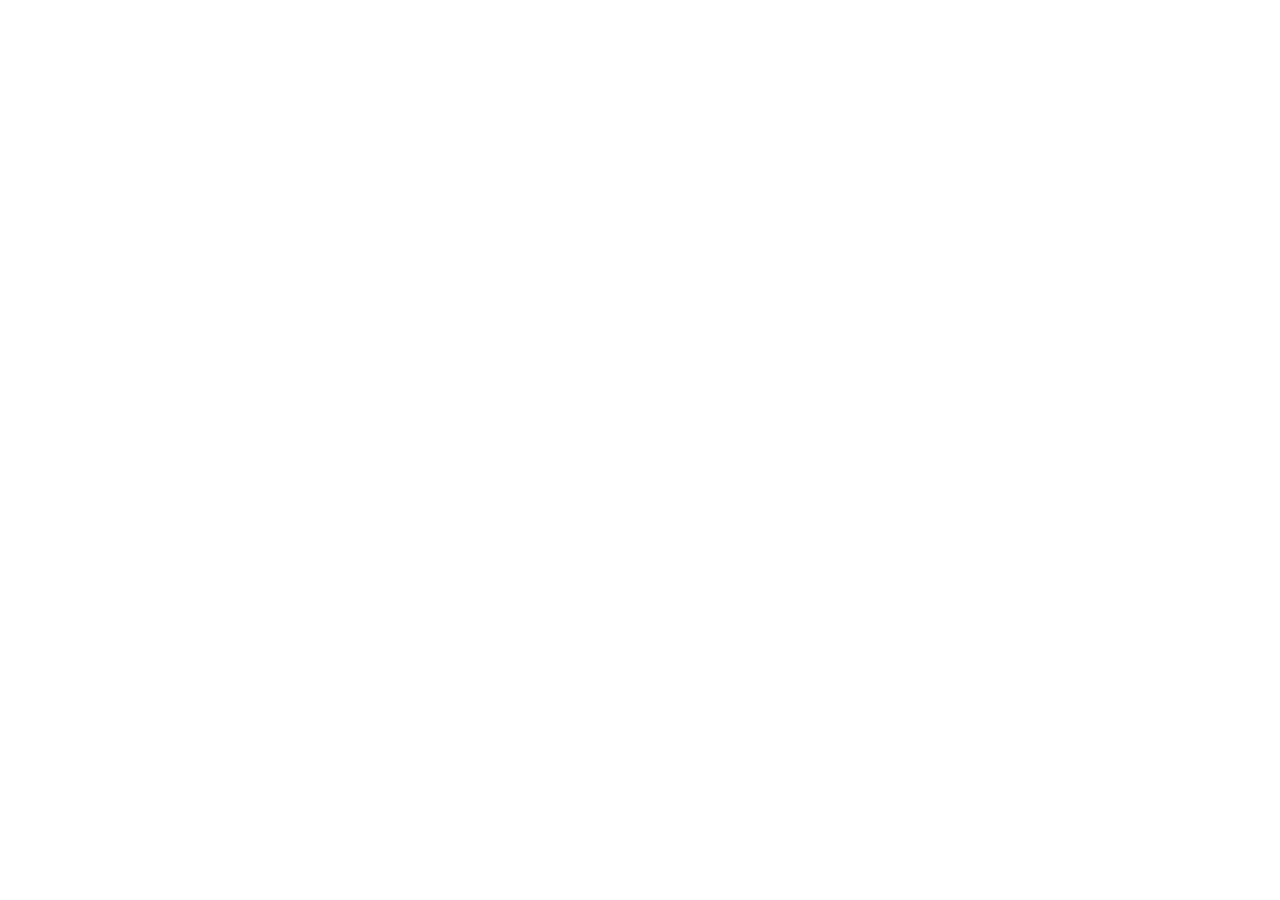
==== index.html @ 4efa0c6f "Create index.html" ====
<!DOCTYPE html>
<html iang="ja">
<head>
    <meta charset="UTF-8">
    <title>マテリアルスイーツ</title>
    <meta name="description" content="伝統と素材にこだわった季節のフルーツを使用したスイーツのお店です。">
</head>
<body>
</body>
</html>
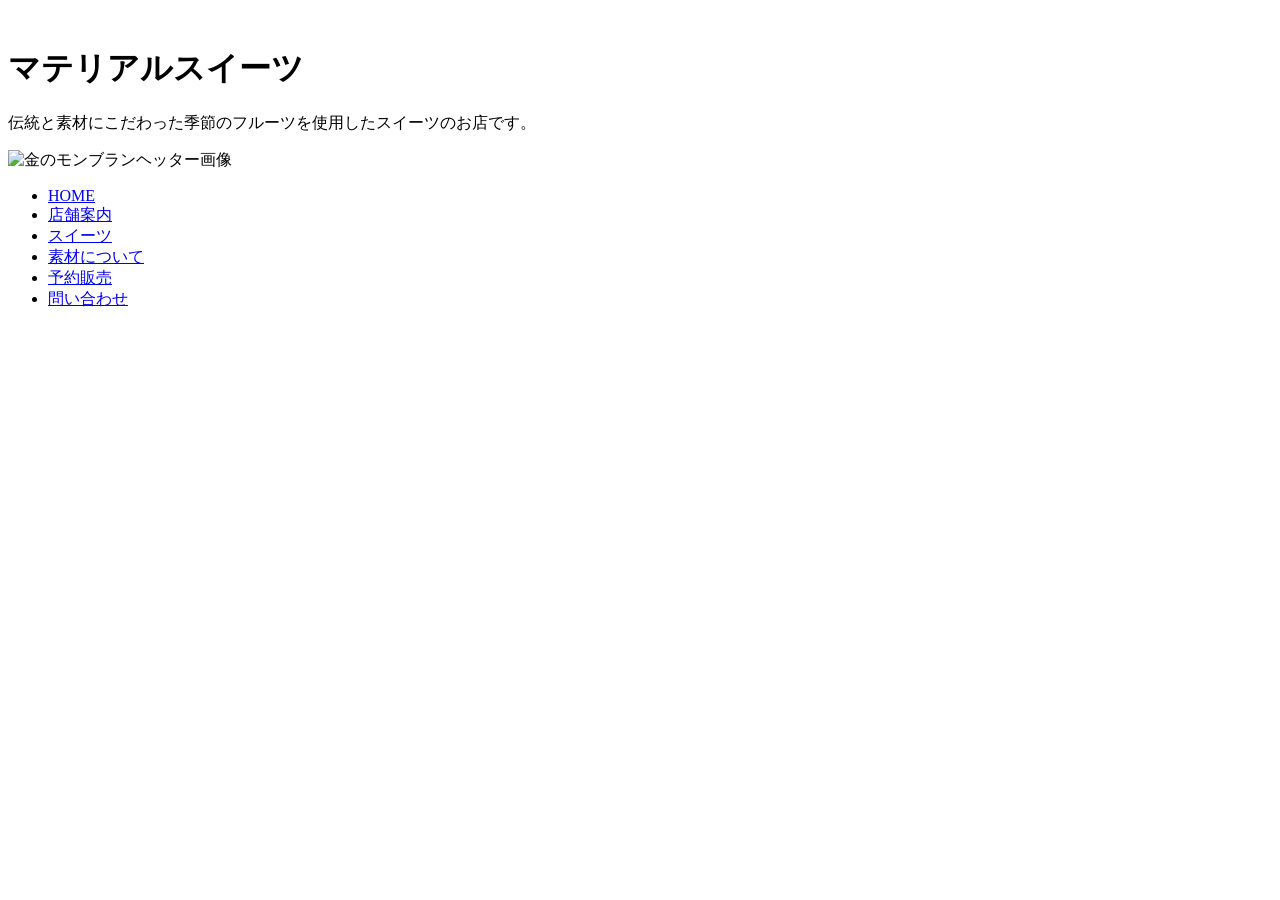
==== commit 4f94908c: "Add header section with navigation and images" ====
--- a/index.html
+++ b/index.html
@@ -6,5 +6,21 @@
     <meta name="description" content="伝統と素材にこだわった季節のフルーツを使用したスイーツのお店です。">
 </head>
 <body>
+  <header>
+     <img scr="images/logo.png">
+        <h1>マテリアルスイーツ</h1>
+        <p>伝統と素材にこだわった季節のフルーツを使用したスイーツのお店です。</p>
+     <img scr="images/blanc_head.jog" alt="金のモンブランヘッター画像">
+     <nav>
+        <ul>
+           <li><a href="index.html">HOME</a></li>
+           <li><a href="shop.html">店舗案内</a></li>
+           <li><a href="#">スイーツ</a></li>
+           <li><a href="#">素材について</a></li>
+           <li><a href="#">予約販売</a></li>
+           <li><a href="#">問い合わせ</a></li>
+        </ul>
+     </nav>
+  </header>
 </body>
 </html>
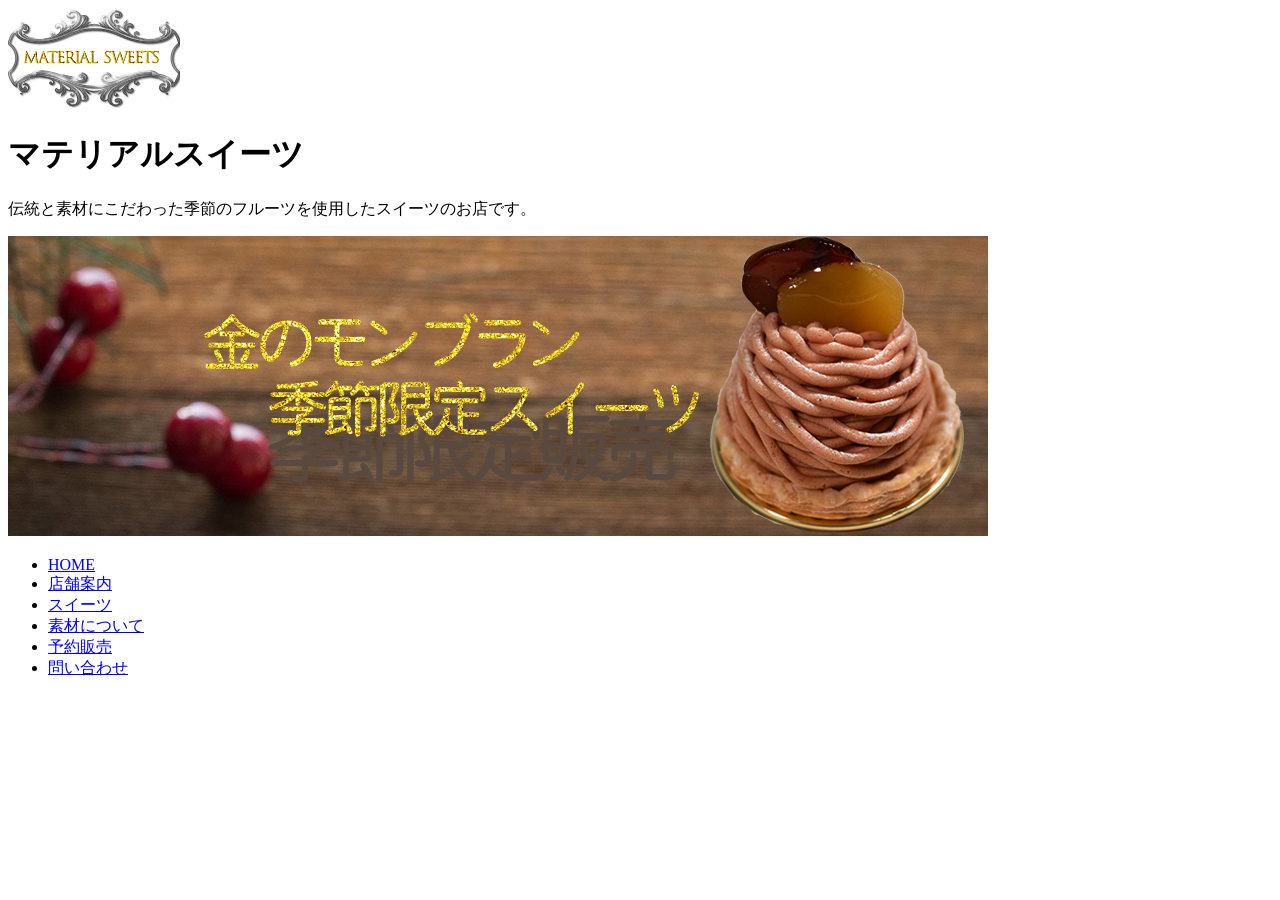
==== commit c4aed77b: "Fix image tag attribute from 'scr' to 'src'" ====
--- a/index.html
+++ b/index.html
@@ -1,5 +1,5 @@
 <!DOCTYPE html>
-<html iang="ja">
+<html lang="ja">
 <head>
     <meta charset="UTF-8">
     <title>マテリアルスイーツ</title>
@@ -7,10 +7,10 @@
 </head>
 <body>
   <header>
-     <img scr="images/logo.png">
+     <img src="images/logo.png">
         <h1>マテリアルスイーツ</h1>
         <p>伝統と素材にこだわった季節のフルーツを使用したスイーツのお店です。</p>
-     <img scr="images/blanc_head.jog" alt="金のモンブランヘッター画像">
+     <img src="images/blanc_head.jpg" alt="金のモンブランヘッター画像">
      <nav>
         <ul>
            <li><a href="index.html">HOME</a></li>
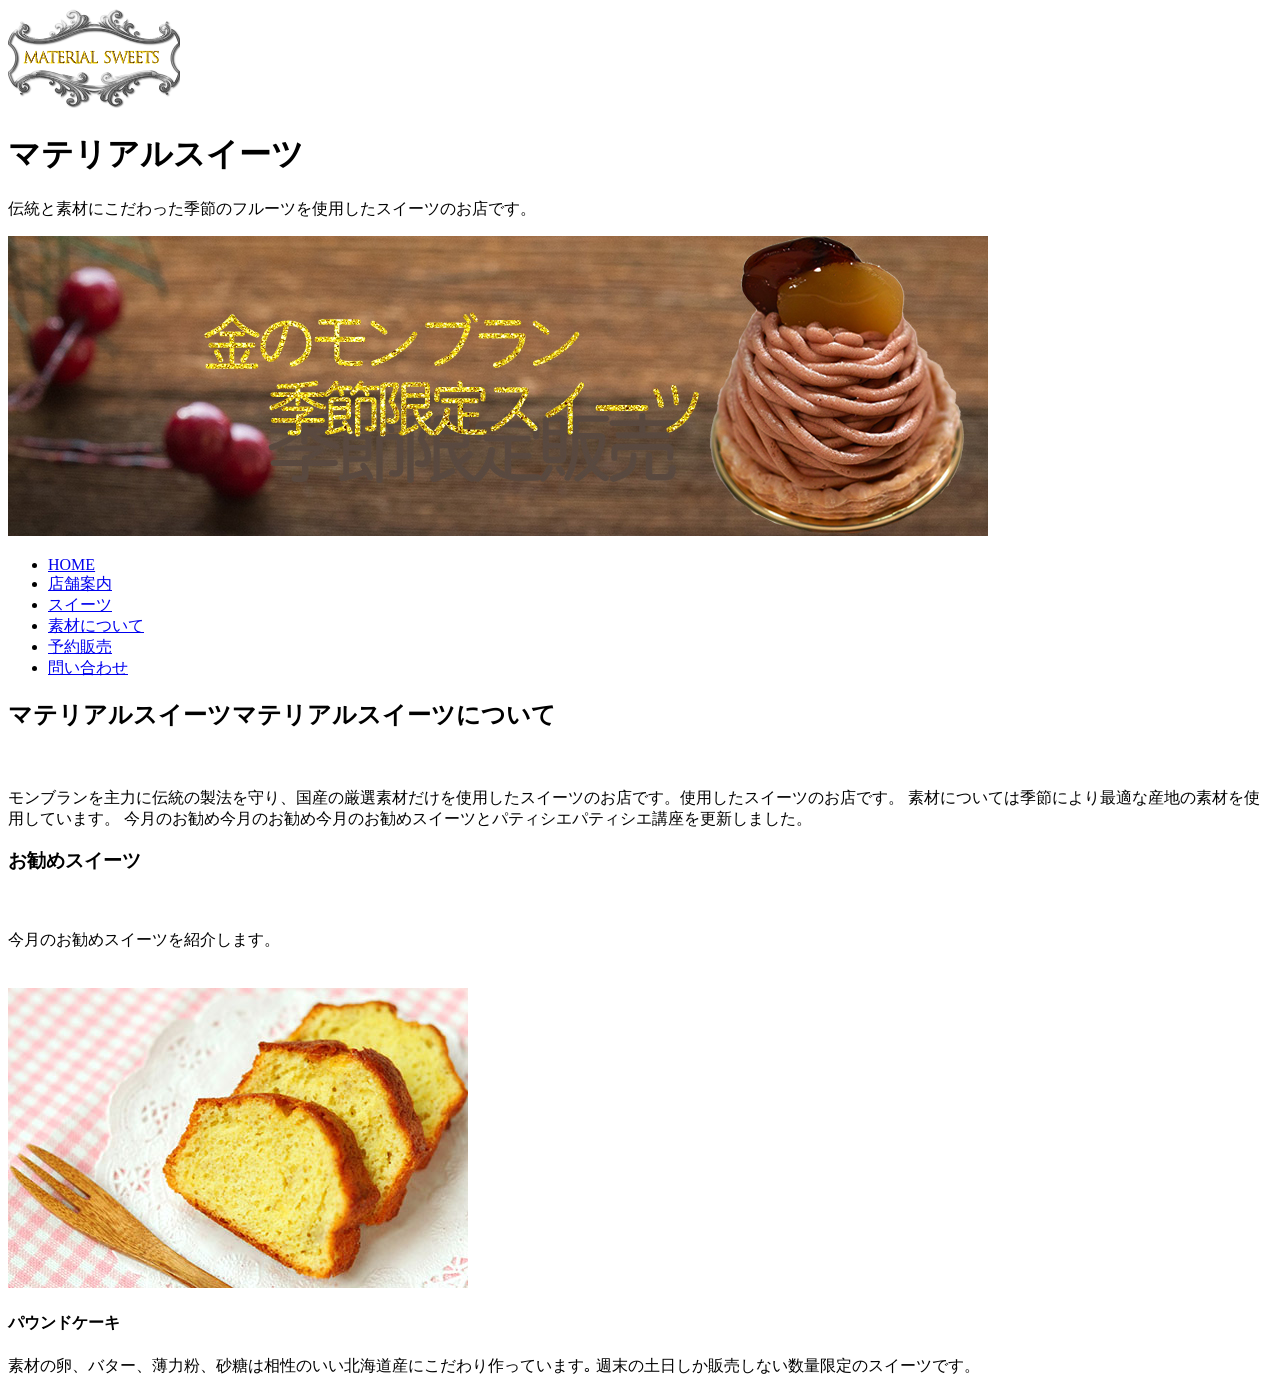
==== commit 3e5e5df0: "Update index.html" ====
--- a/index.html
+++ b/index.html
@@ -22,5 +22,24 @@
         </ul>
      </nav>
   </header>
+  <main>
+    <article>
+        <h2>マテリアルスイーツマテリアルスイーツについて</h2>
+　　     <p>モンブランを主力に伝統の製法を守り、国産の厳選素材だけを使用したスイーツのお店です。使用したスイーツのお店です。
+           素材については季節により最適な産地の素材を使用しています。
+           今月のお勧め今月のお勧め今月のお勧めスイーツとパティシエパティシエ講座を更新しました。</p>
+        <section>
+            <h3>お勧めスイーツ</h3>
+　　         <p>今月のお勧めスイーツを紹介します。</p>
+　　　　　　　　<section>
+                <img src="images/pound.jpg" alt="パウンドケーキの写真">
+                <h4>パウンドケーキ</h4>
+                <p>素材の卵、バター、薄力粉、砂糖は相性のいい北海道産にこだわり作っています｡
+                   週末の土日しか販売しない数量限定のスイーツです。</p>
+            </section>
+         </section>
+        
+    </article>
+  </main>
 </body>
 </html>
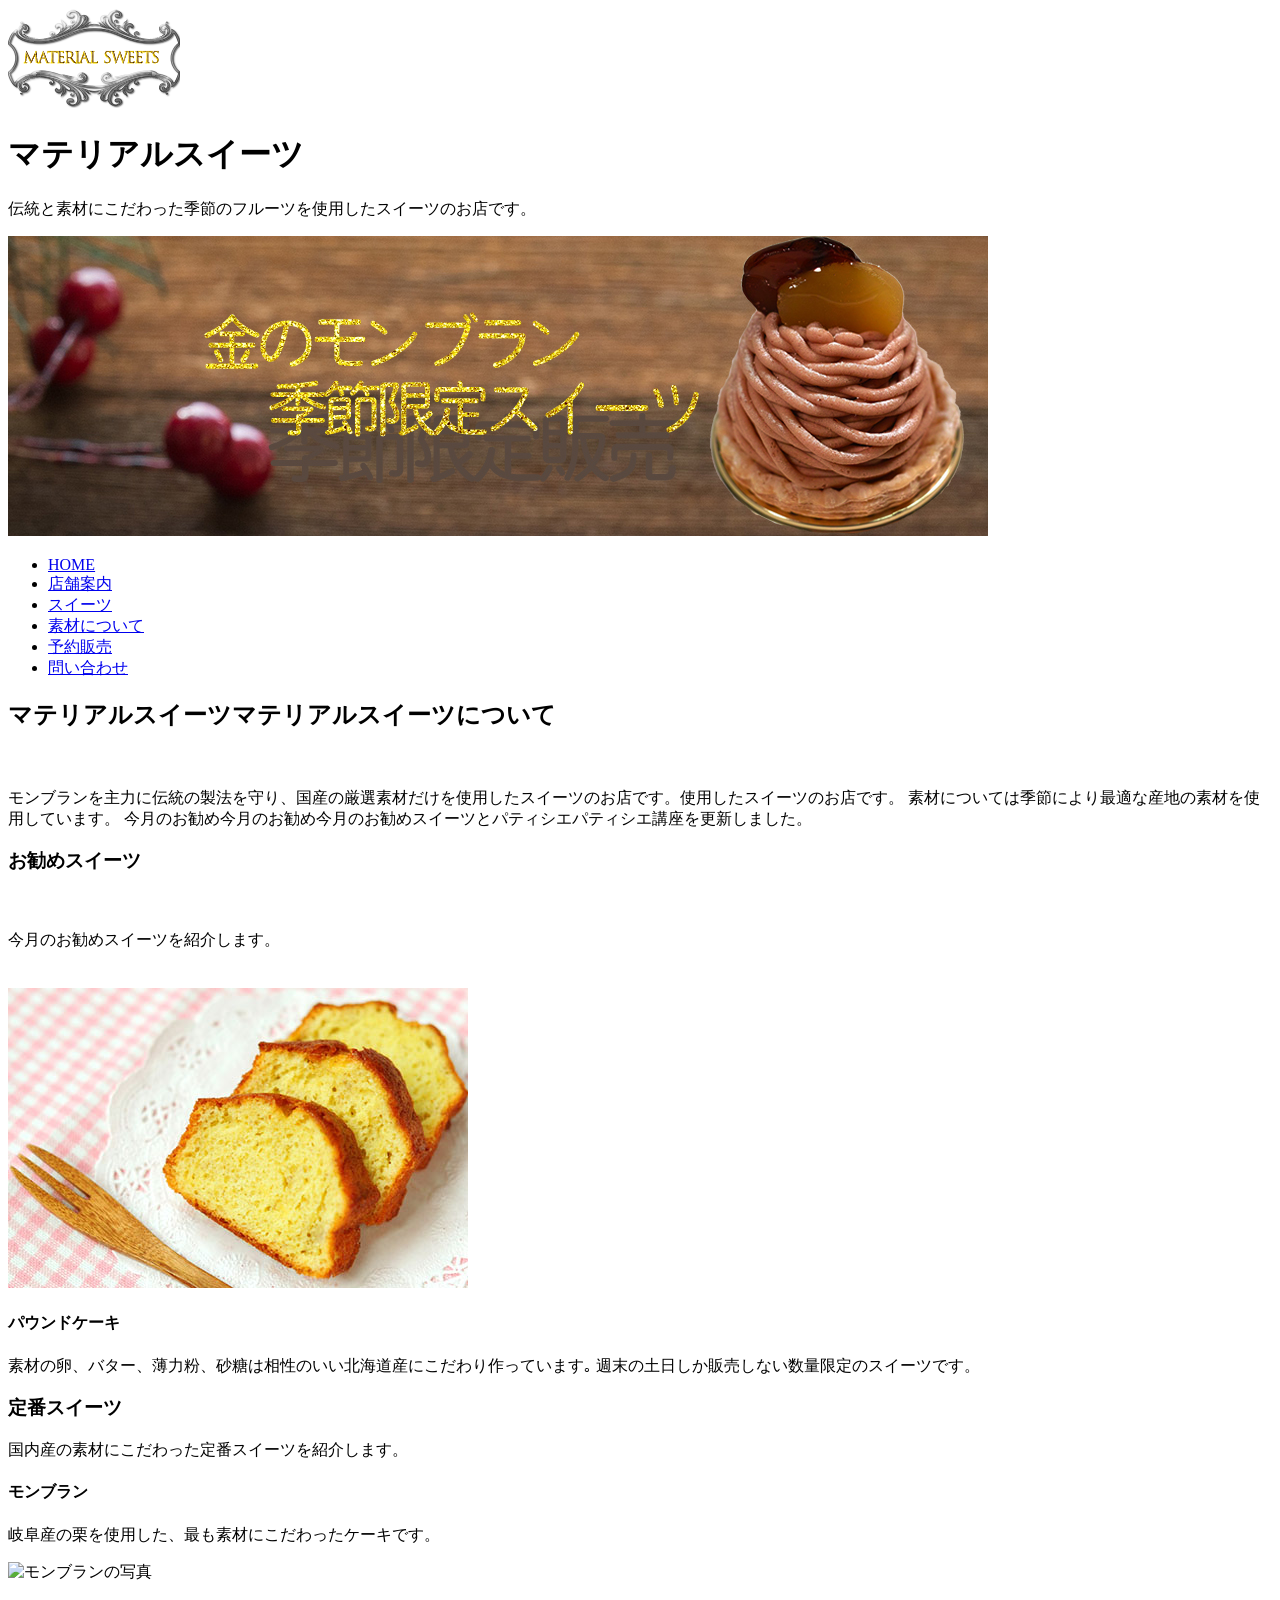
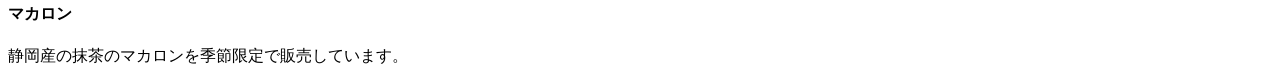
==== commit 0d479098: "Add sections for standard sweets in index.html" ====
--- a/index.html
+++ b/index.html
@@ -38,7 +38,19 @@
                    週末の土日しか販売しない数量限定のスイーツです。</p>
             </section>
          </section>
-        
+         <section>
+             <h3>定番スイーツ</h3>
+             <p>国内産の素材にこだわった定番スイーツを紹介します。</p>
+             <section>
+                 <h4>モンブラン</h4>
+                 <p>岐阜産の栗を使用した、最も素材にこだわったケーキです。</p>
+                 <img src="images/blanc2.jpg" alt="モンブランの写真">
+             </section>
+             <section>
+                 <h4>マカロン</h4>
+                 <p>静岡産の抹茶のマカロンを季節限定で販売しています。</p>
+
+             </section>
     </article>
   </main>
 </body>
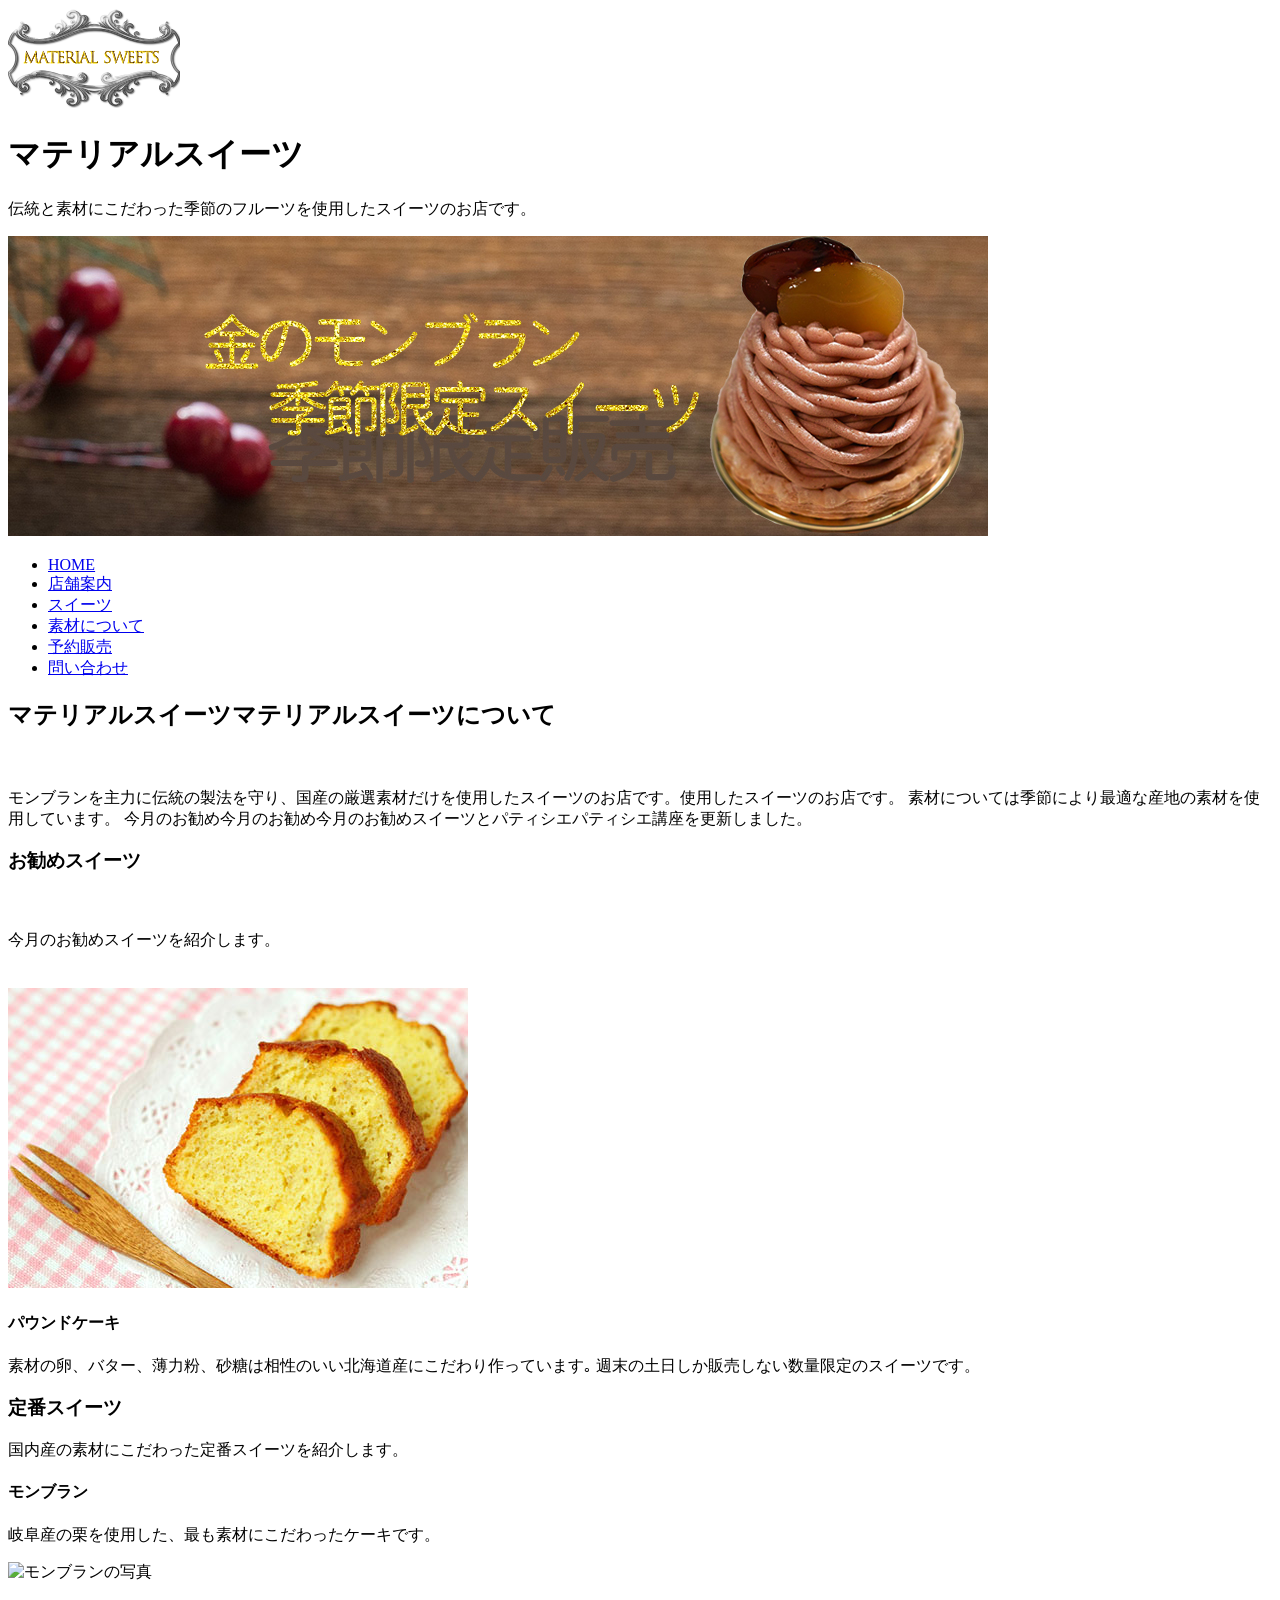
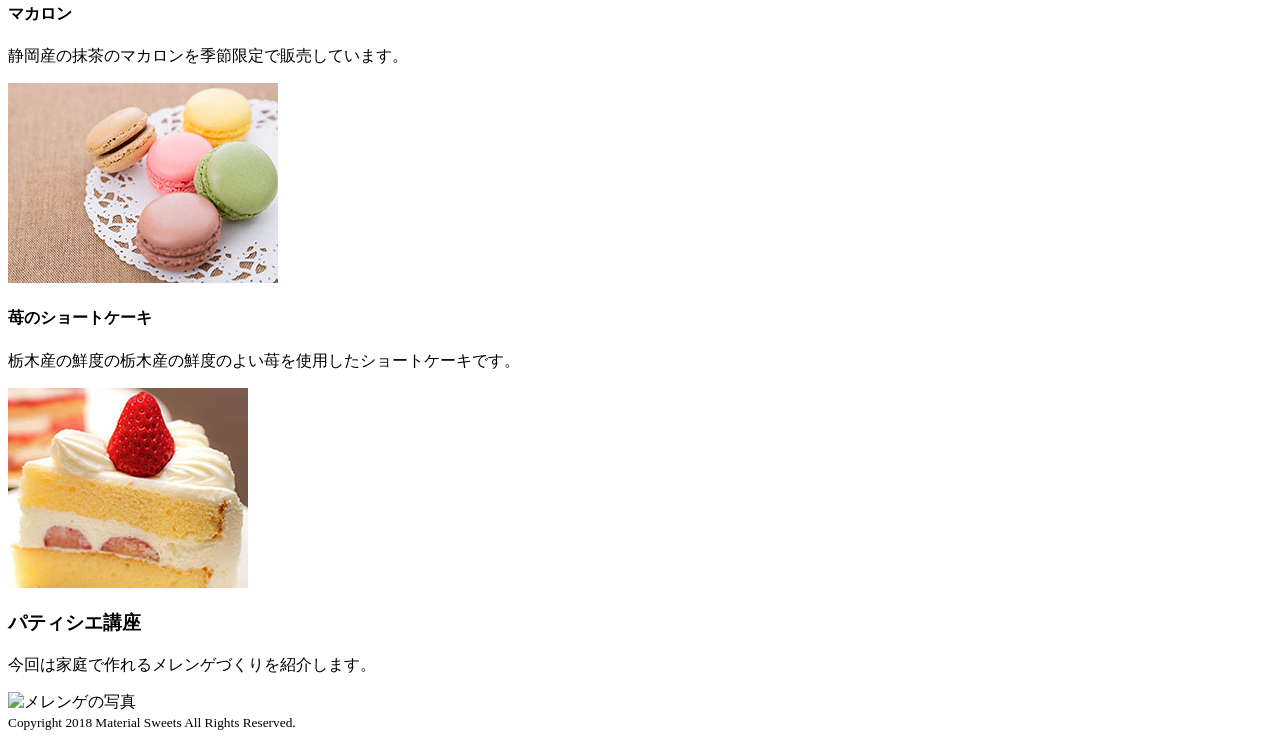
==== commit 8bf004bf: "Update index.html" ====
--- a/index.html
+++ b/index.html
@@ -49,9 +49,24 @@
              <section>
                  <h4>マカロン</h4>
                  <p>静岡産の抹茶のマカロンを季節限定で販売しています。</p>
-
+                 <img src="images/macron2.jpg" alt="マカロンの写真"> 
              </section>
-    </article>
-  </main>
+             <section>
+                 <h4>苺のショートケーキ</h4>
+                 <p>栃木産の鮮度の栃木産の鮮度のよい苺を使用したショートケーキです。</p>
+                 <img src="images/shortcake2.jpg" alt="苺のショートケーキの写真"> 
+             </section>
+         </section>
+         <section>
+             <h3>パティシエ講座</h3>
+             <p>今回は家庭で作れるメレンゲづくりを紹介します。</p>
+             <img src="images/mereng.jpg" alt="メレンゲの写真">
+         </section>
+     </article>
+   </main>
+   <footer>
+     <small>Copyright 2018 Material Sweets All Rights Reserved.
+     </small>
+   </footer>
 </body>
 </html>
